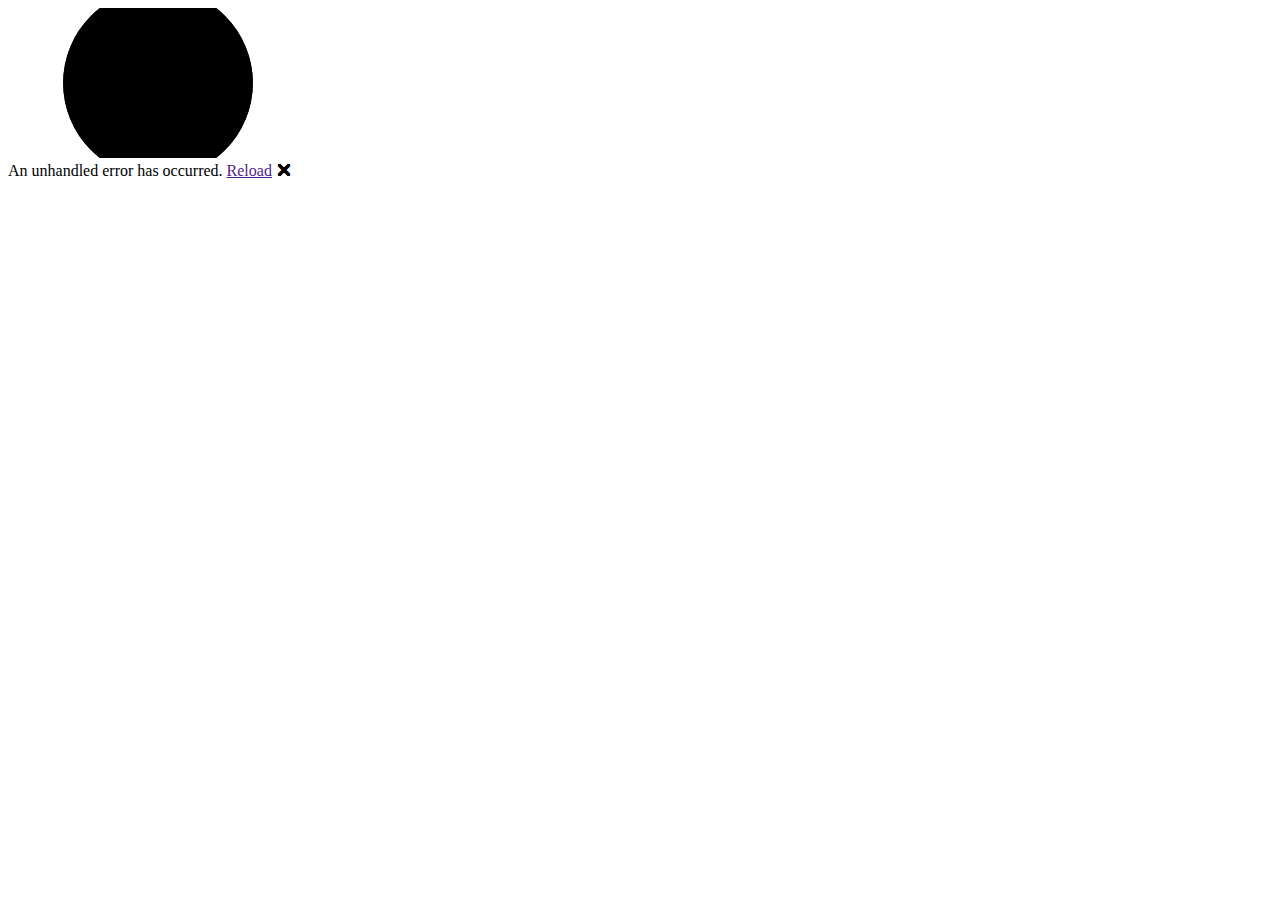
==== MikeysUtils3/wwwroot/index.html @ fe53b7ec "Moving everything to MikeyUtils3 which is pure WASM Blazor app" ====
<!DOCTYPE html>
<html lang="en">

<head>
    <meta charset="utf-8" />
    <meta name="viewport" content="width=device-width, initial-scale=1.0" />
    <title>MikeysUtils3</title>
    <base href="/" />
    <link rel="stylesheet" href="css/bootstrap/bootstrap.min.css" />
    <link rel="stylesheet" href="css/app.css" />
    <link rel="icon" type="image/png" href="favicon.png" />
    <link href="MikeysUtils3.styles.css" rel="stylesheet" />
</head>

<body>
    <div id="app">
        <svg class="loading-progress">
            <circle r="40%" cx="50%" cy="50%" />
            <circle r="40%" cx="50%" cy="50%" />
        </svg>
        <div class="loading-progress-text"></div>
    </div>

    <div id="blazor-error-ui">
        An unhandled error has occurred.
        <a href="" class="reload">Reload</a>
        <a class="dismiss">🗙</a>
    </div>
    <script src="_framework/blazor.webassembly.js"></script>
</body>

</html>
---- MikeysUtils3/wwwroot/css/app.css ----
html, body {
    font-family: 'Helvetica Neue', Helvetica, Arial, sans-serif;
}

h1:focus {
    outline: none;
}

a, .btn-link {
    color: #0071c1;
}

.btn-primary {
    color: #fff;
    background-color: #1b6ec2;
    border-color: #1861ac;
}

.btn:focus, .btn:active:focus, .btn-link.nav-link:focus, .form-control:focus, .form-check-input:focus {
  box-shadow: 0 0 0 0.1rem white, 0 0 0 0.25rem #258cfb;
}

.content {
    padding-top: 1.1rem;
}

.valid.modified:not([type=checkbox]) {
    outline: 1px solid #26b050;
}

.invalid {
    outline: 1px solid red;
}

.validation-message {
    color: red;
}

#blazor-error-ui {
    background: lightyellow;
    bottom: 0;
    box-shadow: 0 -1px 2px rgba(0, 0, 0, 0.2);
    display: none;
    left: 0;
    padding: 0.6rem 1.25rem 0.7rem 1.25rem;
    position: fixed;
    width: 100%;
    z-index: 1000;
}

    #blazor-error-ui .dismiss {
        cursor: pointer;
        position: absolute;
        right: 0.75rem;
        top: 0.5rem;
    }

.blazor-error-boundary {
    background: url([data-uri]) no-repeat 1rem/1.8rem, #b32121;
    padding: 1rem 1rem 1rem 3.7rem;
    color: white;
}

    .blazor-error-boundary::after {
        content: "An error has occurred."
    }

.loading-progress {
    position: relative;
    display: block;
    width: 8rem;
    height: 8rem;
    margin: 20vh auto 1rem auto;
}

    .loading-progress circle {
        fill: none;
        stroke: #e0e0e0;
        stroke-width: 0.6rem;
        transform-origin: 50% 50%;
        transform: rotate(-90deg);
    }

        .loading-progress circle:last-child {
            stroke: #1b6ec2;
            stroke-dasharray: calc(3.141 * var(--blazor-load-percentage, 0%) * 0.8), 500%;
            transition: stroke-dasharray 0.05s ease-in-out;
        }

.loading-progress-text {
    position: absolute;
    text-align: center;
    font-weight: bold;
    inset: calc(20vh + 3.25rem) 0 auto 0.2rem;
}

    .loading-progress-text:after {
        content: var(--blazor-load-percentage-text, "Loading");
    }

code {
    color: #c02d76;
}
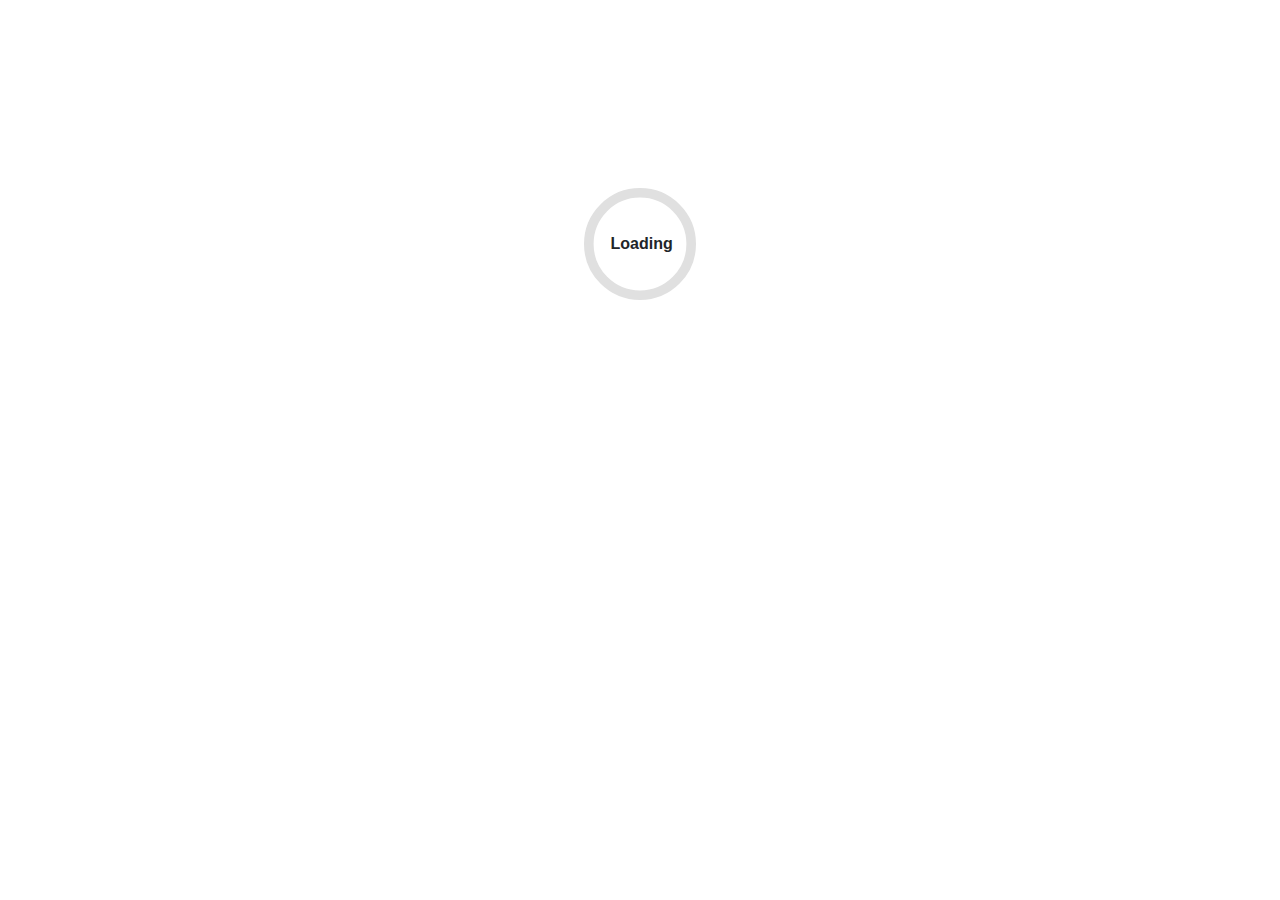
==== commit 1ca428ee: "Fixing GH Pages refresh via custom 404 + redirect and custom script to update url without reloading" ====
--- a/MikeysUtils3/wwwroot/index.html
+++ b/MikeysUtils3/wwwroot/index.html
@@ -5,7 +5,45 @@
     <meta charset="utf-8" />
     <meta name="viewport" content="width=device-width, initial-scale=1.0" />
     <title>MikeysUtils3</title>
-    <base href="/" />
+    
+    <!-- Start Single Page Apps for GitHub Pages -->
+    <script type="text/javascript">
+        // Single Page Apps for GitHub Pages
+        // MIT License
+        // https://github.com/rafgraph/spa-github-pages
+        // This script checks to see if a redirect is present in the query string,
+        // converts it back into the correct url and adds it to the
+        // browser's history using window.history.replaceState(...),
+        // which won't cause the browser to attempt to load the new url.
+        // When the single page app is loaded further down in this file,
+        // the correct url will be waiting in the browser's history for
+        // the single page app to route accordingly.
+        (function(l) {
+            if (l.search[1] === '/' ) {
+                var decoded = l.search.slice(1).split('&').map(function(s) {
+                    return s.replace(/~and~/g, '&')
+                }).join('?');
+                window.history.replaceState(null, null,
+                    l.pathname.slice(0, -1) + decoded + l.hash
+                );
+            }
+        }(window.location))
+    </script>
+    <!-- End Single Page Apps for GitHub Pages -->
+    
+    <base />
+    <script>
+        // Change base depending on if its localhost or deployed to a subdirectory
+        var path = window.location.pathname.split('/');
+        var base = document.getElementsByTagName('base')[0];
+        if (window.location.host.includes('localhost')) {
+            base.setAttribute('href', '/');
+        } else if (path.length > 2) {g
+            base.setAttribute('href', '/' + path[1] + '/');
+        } else if (path[path.length - 1].length != 0) {
+            window.location.replace(window.location.origin + window.location.pathname + '/' + window.location.search);
+        }
+    </script>
     <link rel="stylesheet" href="css/bootstrap/bootstrap.min.css" />
     <link rel="stylesheet" href="css/app.css" />
     <link rel="icon" type="image/png" href="favicon.png" />
